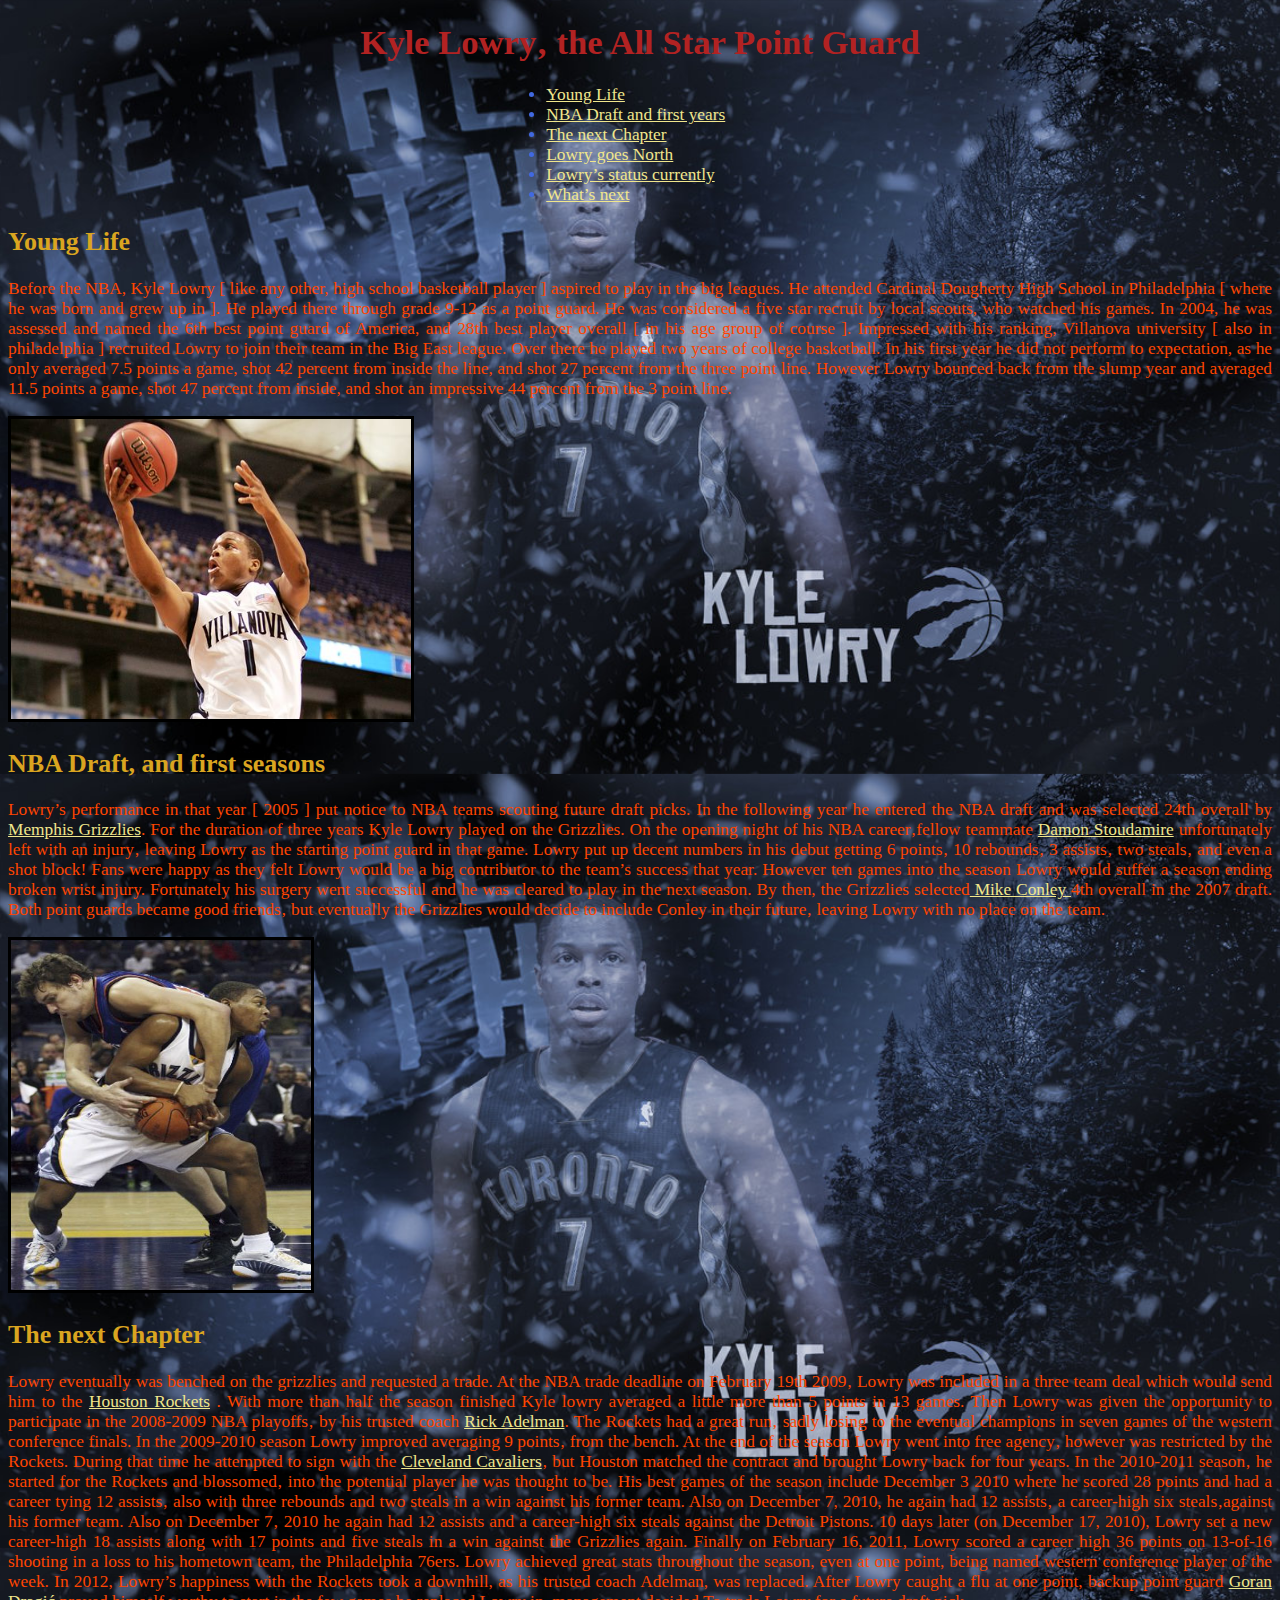
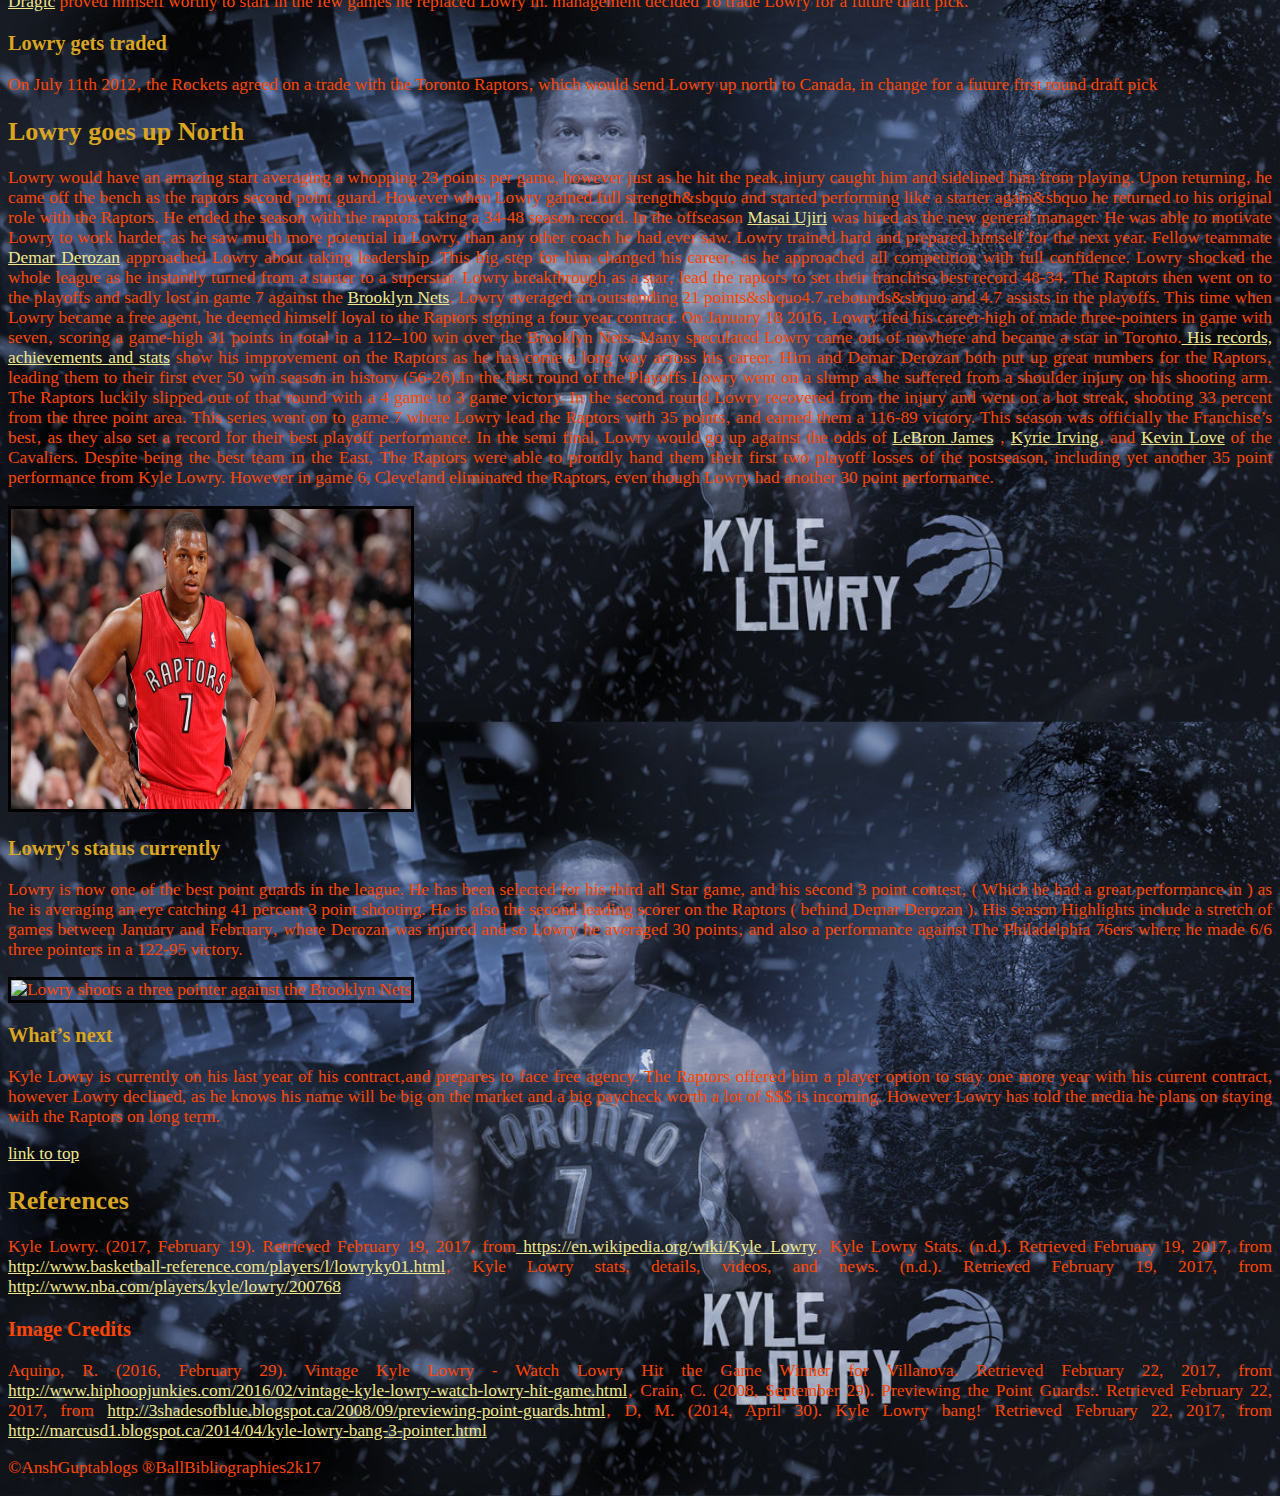
==== index.html @ 6f5053eb "Add files via upload" ====
<!doctype html>
<html lang="en-US">
	<head>
		<meta charset="UTF-8">
		<title> Kyle Lowry</title>
		<link rel="stylesheet" type="text/css" href="basic.css" />
	</head>
	<body>
		<h1 id="h1"> Kyle Lowry&sbquo; the All Star Point Guard </h1>
		<ul id="top"> 
			<li> <a href="#young-life">Young Life</a> </li>
			<li> <a href="#NBA-Draft"> NBA Draft and first years</a> </li>
			<li> <a href="#New-chapter"> The next Chapter</a> </li>
			<li> <a href="#wetheNorth"> Lowry goes North</a> </li>
			<li> <a href="#current-status"> Lowry&rsquo;s status currently</a> </li>
			<li> <a href="#Next"> What&rsquo;s next</a> </li>
		</ul> 
	    <h2 class="center"	id="young-life"> Young Life</h2>
		<p> Before the NBA, Kyle Lowry &#91; like any other, high school basketball player &#93; aspired to play in the big leagues. He attended Cardinal Dougherty High School in Philadelphia &#91; where he was born and grew up in &#93;. He played there through grade 9-12 as a point guard. He was considered a five star recruit by local scouts, who watched his games. In 2004, he was assessed and named the 6th best point guard of America, and 28th best player overall &#91; in his age group of course &#93;. Impressed with his ranking, Villanova university &#91; also in philadelphia &#93; recruited Lowry to join their team in the Big East league. Over there he played two years of college basketball. In his first year he did not perform to expectation, as he only averaged 7.5 points a game, shot 42 percent from inside the line, and shot 27 percent from the three point line. However Lowry bounced back from the slump year  and averaged 11.5 points a game, shot 47 percent from inside, and shot an impressive 44 percent from the 3 point line.</p>
	    <img src="lowrynova.jpg" width="400"	height="300"	alt="lowry goes for a shot in a game with Villanova"/>
		<h2 class="center"	id="NBA-Draft"> NBA Draft, and first seasons</h2>
		<p>Lowry&rsquo;s performance in that year &#91; 2005 &#93; put notice to NBA teams scouting future draft picks. In the following year he entered the NBA draft and was selected 24th overall by <a href="https://en.wikipedia.org/wiki/Memphis_Grizzlies">Memphis Grizzlies</a>. For the duration of three years Kyle Lowry played on the Grizzlies. On the opening night of his NBA career&sbquo;fellow teammate <a href="https://en.wikipedia.org/wiki/Damon_Stoudamire"> Damon Stoudamire</a> 	unfortunately left with an injury&sbquo; leaving Lowry as the starting point guard in that game. Lowry put up decent numbers in his debut getting 6 points&sbquo; 10 rebounds&sbquo; 3 assists&sbquo; two steals&sbquo; and even a shot block&#33; Fans were happy as they felt Lowry would be a big contributor to the team’s success that year. However ten games into the season Lowry would suffer a season ending broken wrist injury. Fortunately his surgery went successful and he was cleared to play in the next season. By then, the Grizzlies selected<a href="https://en.wikipedia.org/wiki/Mike_Conley_Jr."> Mike Conley 	</a> 4th overall in the 2007 draft. Both point guards became good friends&sbquo; but eventually the Grizzlies would decide to include Conley in their future&sbquo; leaving Lowry with no place on the team.</p>
		<img src="1162455713_740215_0000000000_noticia_normal.jpg"	width="300"	height="350"	alt="lowry keeps the ball away from an opponent attempting to steal it"/>
		<h2 class="center"	id="New-chapter"> The next Chapter</h2>
		<p> Lowry eventually was benched on the grizzlies and requested a trade. At the NBA trade deadline on February 19th 2009&sbquo; Lowry was included in a three team deal which would send him to the <a href="https://en.wikipedia.org/wiki/Houston_Rockets"> Houston Rockets</a> . With more than half the season finished Kyle lowry averaged a little more than 5 points in 13 games. Then Lowry was given the opportunity to participate in the 2008-2009 NBA playoffs&sbquo; by his trusted coach 	<a href="https://en.wikipedia.org/wiki/Rick_Adelman"> Rick Adelman</a>. The Rockets had a great run&sbquo; sadly losing to the eventual champions in seven games of the western conference finals. In the 2009-2010 season Lowry improved averaging 9 points&sbquo; from the bench. At the end of the season Lowry went into free agency&sbquo; however was restricted by the Rockets. During that time he attempted to sign with the <a href="https://en.wikipedia.org/wiki/Cleveland_Cavaliers"> Cleveland Cavaliers</a>&sbquo; but Houston matched the contract and brought Lowry back for four years. In the 2010-2011 season&sbquo; he started for the Rockets and blossomed&sbquo; into the potential player he was thought to be. His best games of the season include December 3 2010 where he scored 28 points and had a career tying 12 assists&sbquo; also with three rebounds and two steals in a win against his former team. Also on December 7, 2010, he again had 12 assists&sbquo; a career-high six steals&sbquo;against his former team. Also on December	7&sbquo;  2010	he again had 12 assists and a career-high six steals against the Detroit Pistons. 10 days later (on December 17, 2010), Lowry set a new career-high 18 assists along with 17 points and five steals in a win against the Grizzlies again. Finally on February 16, 2011, Lowry scored a career	high 36 points on 13-of-16 shooting in a loss to his hometown team, the Philadelphia 76ers. Lowry achieved great stats throughout the season, even at one point, being named western conference player of the week. In 2012, Lowry’s happiness with the Rockets took a downhill, as his trusted coach Adelman, was replaced. After	Lowry caught a flu at one point, backup point guard <a href="https://en.wikipedia.org/wiki/Goran_Dragi%C4%87"> Goran Dragić</a> proved himself worthy to start in the few games he replaced Lowry in. management decided To trade Lowry for a future draft pick.</p>
		<h3 class="center">Lowry gets traded</h3>
		<p> On July 11th 2012&sbquo; the Rockets agreed on a trade with the Toronto Raptors&sbquo; which would send Lowry up north to Canada, in change for a future first round draft pick</p>
		<h2	class="center"	id="wetheNorth">  Lowry goes up North</h2>
		<p> Lowry would have an amazing start averaging a whopping 23 points per game, however just as he hit the peak&sbquo;injury caught him and sidelined him from playing. Upon returning&sbquo; he came off the bench as the raptors second point guard. However when Lowry gained full strength&sbquo and started performing like a starter again&sbquo he returned to his original role with the Raptors. He ended the season with the raptors taking a 34-48 season record. In the offseason <a href="https://en.wikipedia.org/wiki/Masai_Ujiri"> Masai Ujiri</a> was hired as the new general manager. He was able to motivate Lowry to work harder, as he saw much more potential in Lowry, than any other coach he had ever saw. Lowry trained hard and prepared himself for the next year. Fellow teammate <a href="https://en.wikipedia.org/wiki/DeMar_DeRozan"> Demar Derozan</a> approached Lowry about taking leadership. This big step for him changed his career&sbquo; as he approached all competition with full confidence. Lowry shocked the whole league as he instantly turned from a starter to a superstar. Lowry breakthrough as a star&sbquo; lead the raptors to set their franchise best record 48-34. The Raptors then went on to the playoffs and sadly lost in game 7 against the <a href="https://en.wikipedia.org/wiki/Brooklyn_Nets">  Brooklyn Nets</a>. Lowry averaged an outstanding 21 points&sbquo4.7 rebounds&sbquo and 4.7 assists in the playoffs. This time when Lowry became a free agent, he deemed himself loyal to the Raptors signing a four year contract. On January 18 2016&sbquo; Lowry tied his career-high of made three-pointers in game with seven&sbquo; scoring a game-high 31 points in total in a 112–100 win over the Brooklyn Nets. Many speculated Lowry came out of nowhere and became a star in Toronto.<a href="index..html"> His records, achievements and stats</a>  show his improvement on the Raptors as he has come a long way across his career. Him and Demar Derozan both put up great numbers for the Raptors&sbquo; leading them to their first ever 50 win season in history (56-26).In the first round of the Playoffs Lowry went on a slump as he suffered from a shoulder injury on his shooting arm. The Raptors luckily slipped out of that round with a 4 game to 3 game victory. In the second round Lowry recovered from the injury and went on a hot streak, shooting 33 percent from the three point area. This series went on to game 7 where Lowry lead the Raptors with 35 points&sbquo; and earned them a 116-89 victory. This season was officially the Franchise&rsquo;s  best&sbquo; as they also set a  record for their best playoff performance. In the semi final, Lowry would go up against the odds of <a href="https://en.wikipedia.org/wiki/LeBron_James"> LeBron James</a> &sbquo; <a href="https://en.wikipedia.org/wiki/Kyrie_Irving"> Kyrie Irving</a>&sbquo; and <a href="https://en.wikipedia.org/wiki/Kevin_Love"> Kevin Love</a> of the Cavaliers. Despite being the best team in the East, The Raptors were able to proudly hand them their first two playoff losses of the postseason, including yet another 35 point performance from Kyle Lowry. However in game 6, Cleveland eliminated the Raptors, even though Lowry had another 30 point performance.</p>
        <img src="lowrytop.jpg"	width="400"	height="300"	alt="Lowry cladding a Raptors jersey in his first season with Toronto"/>
		<h3 class="center"	id="current-status"> Lowry's status currently</h3>
        <p>  Lowry is now one of the best point guards in the league. He has been selected for his third all Star game, and his second 3 point contest&sbquo; &#40; Which he had a great performance in &#41; as he is averaging an eye catching 41 percent 3 point shooting. He is also the second leading scorer on the Raptors &#40; behind Demar Derozan &#41;. His season Highlights include a stretch of games between January and February&sbquo; where Derozan was injured and so Lowry he averaged 30 points&sbquo; and also a performance against The Philadelphia 76ers where he made 6/6 three pointers  in a 122-95 victory. </p>
		<img src="lo.gif" width="400" height="300"	alt="Lowry shoots a three pointer against the Brooklyn Nets"/>
		<h3	class="center"	id="Next"> What&rsquo;s next</h3>
        <p>   Kyle Lowry is currently on his last year of his contract&sbquo;and prepares to face free agency. The Raptors offered him a player option to stay one more year with his current contract, however Lowry declined, as he knows his name will be big on the market and a big paycheck worth a lot of &#36;&#36;&#36;	is incoming. However Lowry has told the media he plans on staying with the Raptors on long term.</p>
		<p><a href="#top">link to top</a></p> 
  	    <h2 class="center">References</h2>
		<p>Kyle Lowry. (2017, February 19). Retrieved February 19, 2017, from<a href="https://en.wikipedia.org/wiki/Kyle_Lowry">	https://en.wikipedia.org/wiki/Kyle_Lowry</a>&sbquo;	 Kyle Lowry Stats. (n.d.). Retrieved February 19, 2017, from<a href="http://www.basketball-reference.com/players/l/lowryky01.html">	 http://www.basketball-reference.com/players/l/lowryky01.html</a>&sbquo;	 Kyle Lowry stats, details, videos, and news. (n.d.). Retrieved February 19, 2017, from	<a href="http://www.nba.com/players/kyle/lowry/200768">  http://www.nba.com/players/kyle/lowry/200768</a></p>
		<h3>Image Credits</h3>
		<p>Aquino, R. (2016, February 29). Vintage Kyle Lowry - Watch Lowry Hit the Game Winner for Villanova. Retrieved February 22, 2017, from <a href="http://www.hiphoopjunkies.com/2016/02/vintage-kyle-lowry-watch-lowry-hit-game.html">	http://www.hiphoopjunkies.com/2016/02/vintage-kyle-lowry-watch-lowry-hit-game.html</a>&sbquo; 		 Crain, C. (2008, September 29). Previewing the Point Guards:. Retrieved February 22, 2017, from <a href="http://3shadesofblue.blogspot.ca/2008/09/previewing-point-guards.html">	http://3shadesofblue.blogspot.ca/2008/09/previewing-point-guards.html</a>&sbquo;   D, M. (2014, April 30). Kyle Lowry bang! Retrieved February 22, 2017, from <a href="http://marcusd1.blogspot.ca/2014/04/kyle-lowry-bang-3-pointer.html">	http://marcusd1.blogspot.ca/2014/04/kyle-lowry-bang-3-pointer.html</a>
		<p> &copy;AnshGuptablogs	 &reg;BallBibliographies2k17 </p>
	</body>
</html>
---- basic.css ----
body
{
	text-align:justify;
	font-size:13pt;
	color:orangered;
	font-family:cursive;
	background-image: url("kyle_lowry_wallpaper_by_bjens-d8bwfqz.jpg");
	background-repeat:repeat-y;
	background-size:100% 25%;
	
	
}




ul
{
	color:royalblue;
	width:18%;
	margin:auto;
	
}



#h1
{
	font-size:26pt;
	color:firebrick;
	text-align:center;
	
}

.center
{
	color:goldenrod;
	text-align:justify;
}

a:link
{
	color:khaki;
}

a:visited
{
	color:lightsalmon
}

a:hover
{
	color:white;
}

a:active
{
	color:black;
}

img
{
	border-color:black;
	border-width:medium;
	border-style:solid;
}
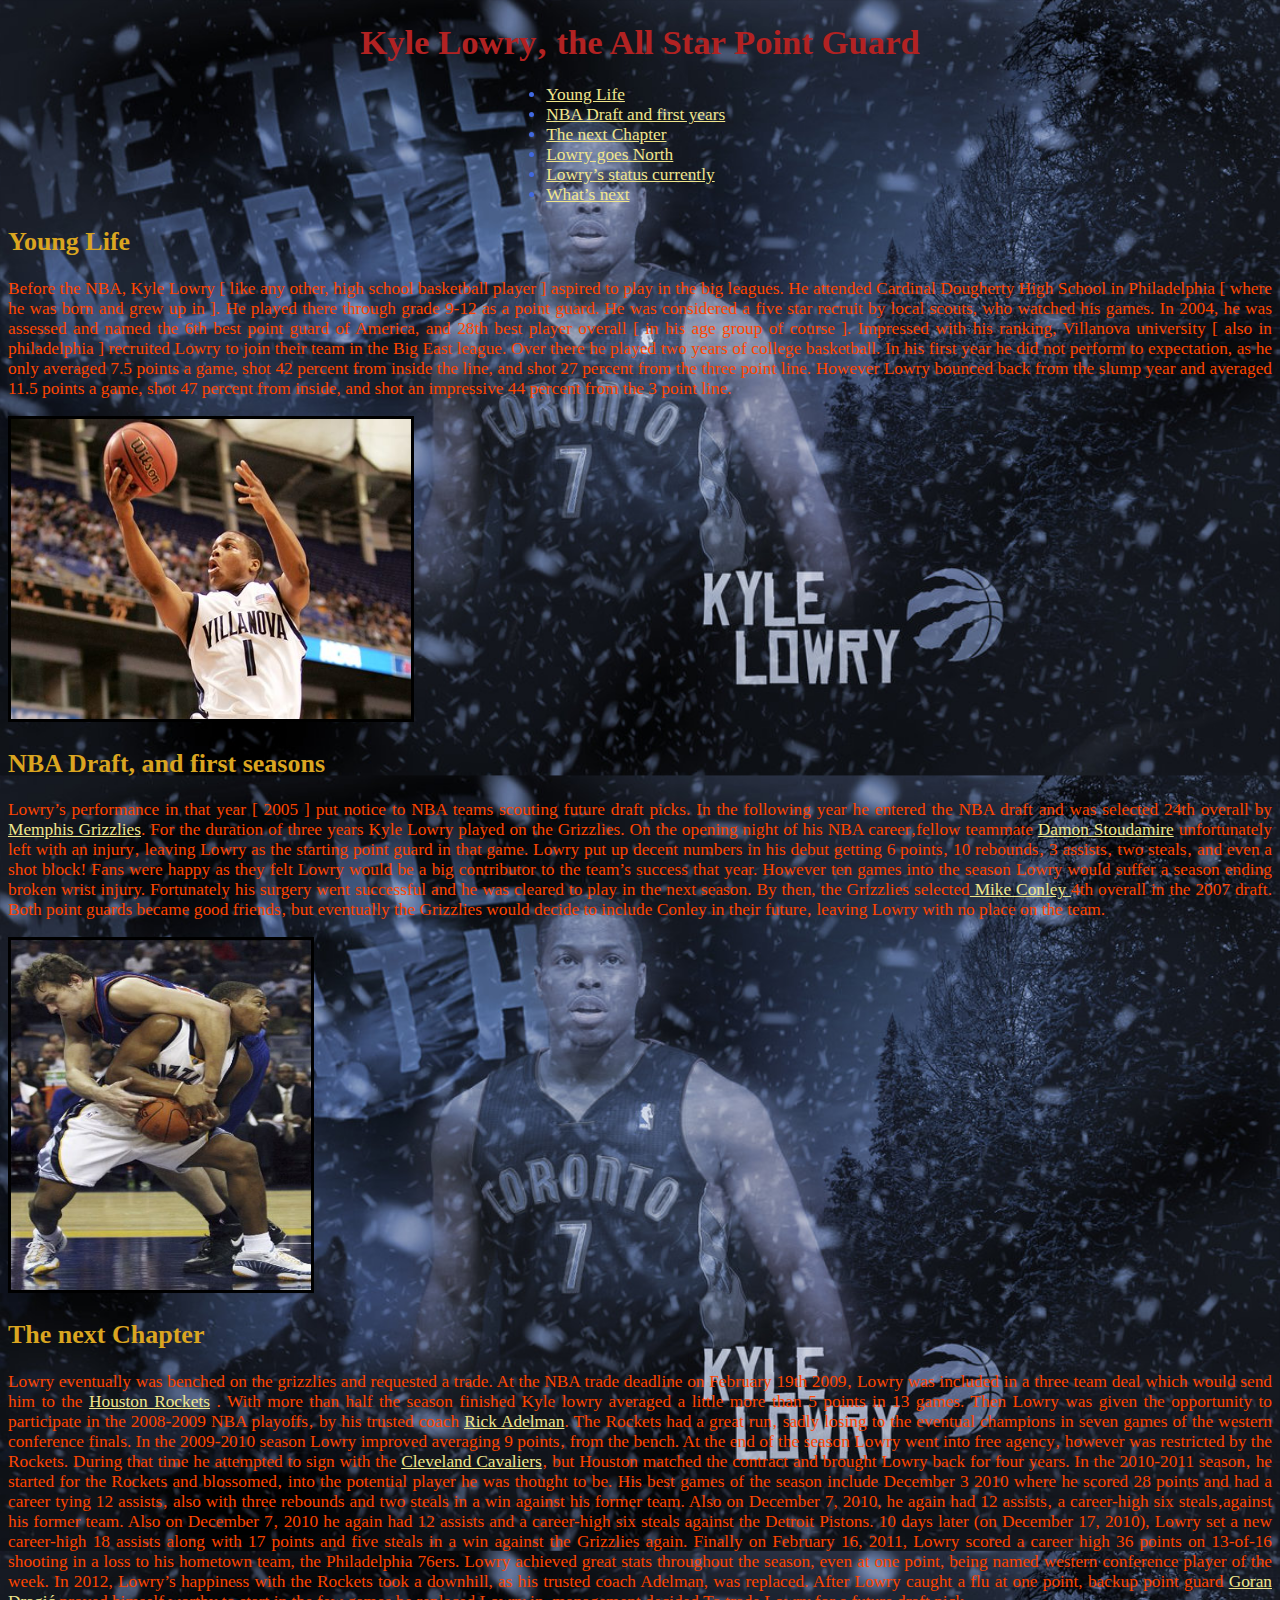
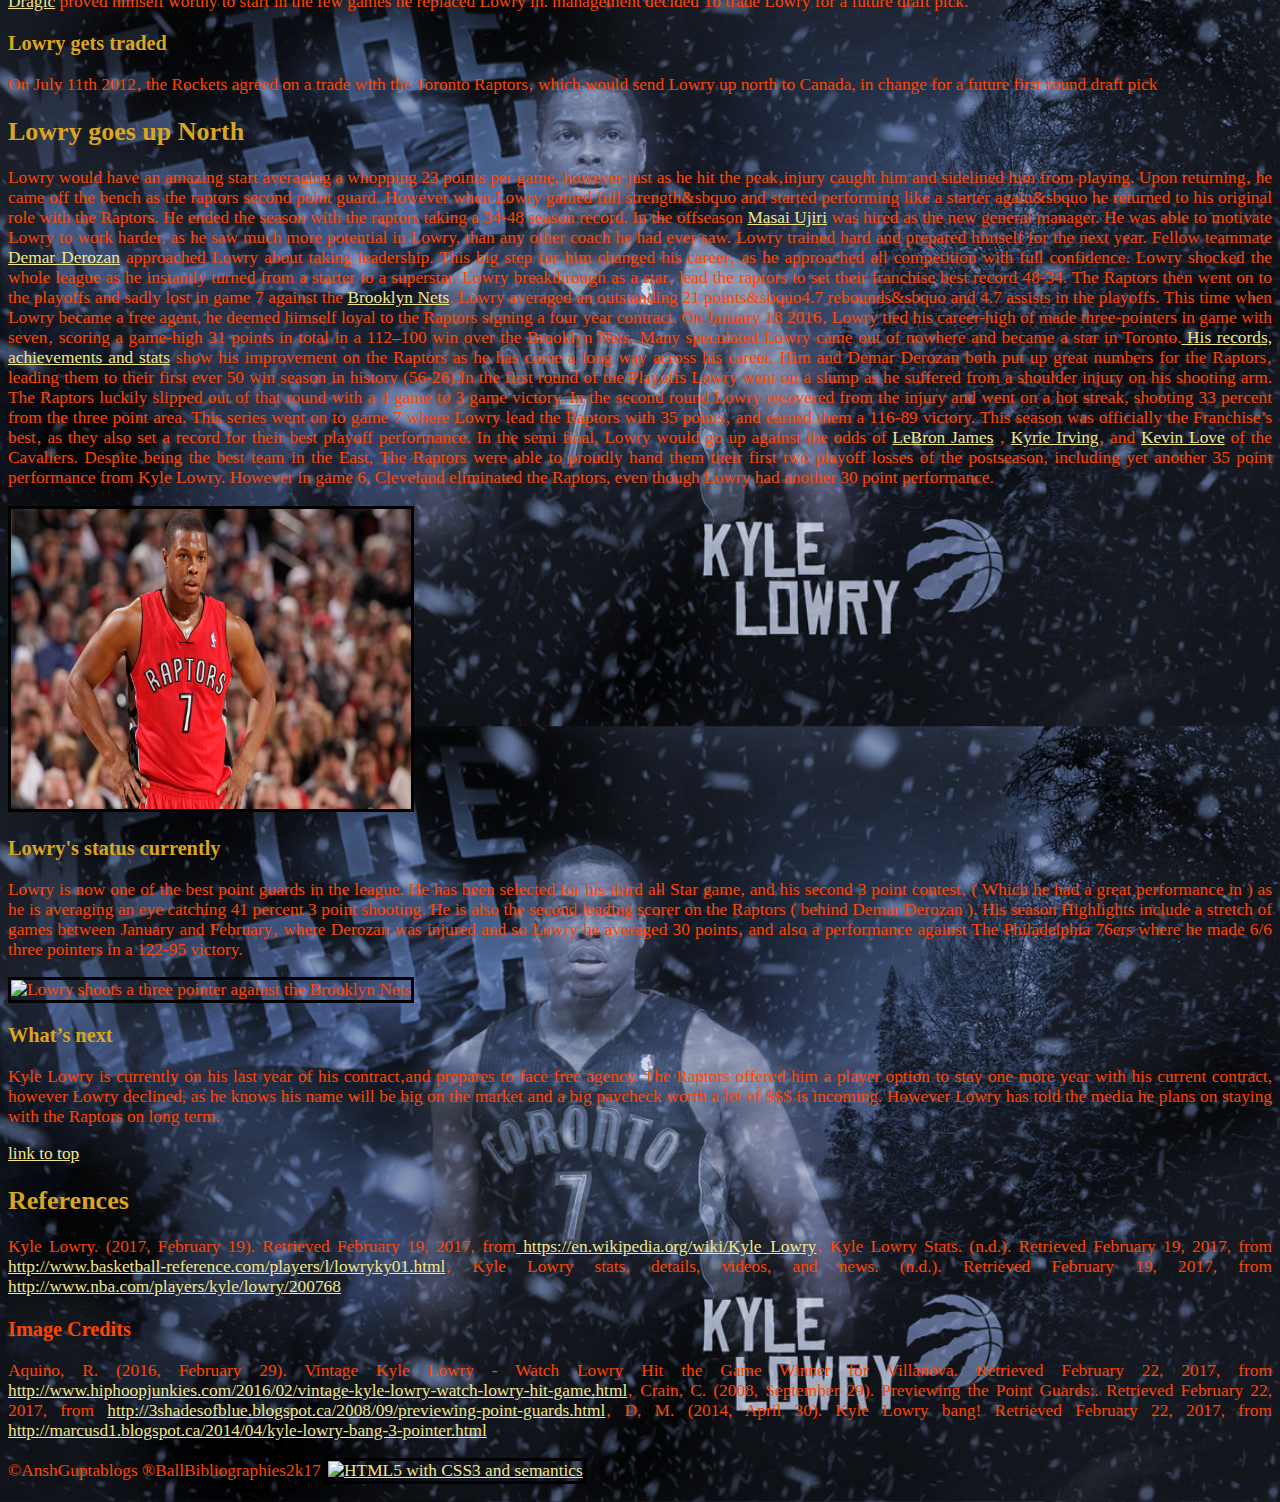
==== commit 350a9f98: "Add files via upload" ====
--- a/index.html
+++ b/index.html
@@ -1,6 +1,7 @@
 <!doctype html>
 <html lang="en-US">
 	<head>
+	<!--Indent all nested tags and elements-->
 		<meta charset="UTF-8">
 		<title> Kyle Lowry</title>
 		<link rel="stylesheet" type="text/css" href="basic.css" />
@@ -26,7 +27,7 @@
 		<h3 class="center">Lowry gets traded</h3>
 		<p> On July 11th 2012&sbquo; the Rockets agreed on a trade with the Toronto Raptors&sbquo; which would send Lowry up north to Canada, in change for a future first round draft pick</p>
 		<h2	class="center"	id="wetheNorth">  Lowry goes up North</h2>
-		<p> Lowry would have an amazing start averaging a whopping 23 points per game, however just as he hit the peak&sbquo;injury caught him and sidelined him from playing. Upon returning&sbquo; he came off the bench as the raptors second point guard. However when Lowry gained full strength&sbquo and started performing like a starter again&sbquo he returned to his original role with the Raptors. He ended the season with the raptors taking a 34-48 season record. In the offseason <a href="https://en.wikipedia.org/wiki/Masai_Ujiri"> Masai Ujiri</a> was hired as the new general manager. He was able to motivate Lowry to work harder, as he saw much more potential in Lowry, than any other coach he had ever saw. Lowry trained hard and prepared himself for the next year. Fellow teammate <a href="https://en.wikipedia.org/wiki/DeMar_DeRozan"> Demar Derozan</a> approached Lowry about taking leadership. This big step for him changed his career&sbquo; as he approached all competition with full confidence. Lowry shocked the whole league as he instantly turned from a starter to a superstar. Lowry breakthrough as a star&sbquo; lead the raptors to set their franchise best record 48-34. The Raptors then went on to the playoffs and sadly lost in game 7 against the <a href="https://en.wikipedia.org/wiki/Brooklyn_Nets">  Brooklyn Nets</a>. Lowry averaged an outstanding 21 points&sbquo4.7 rebounds&sbquo and 4.7 assists in the playoffs. This time when Lowry became a free agent, he deemed himself loyal to the Raptors signing a four year contract. On January 18 2016&sbquo; Lowry tied his career-high of made three-pointers in game with seven&sbquo; scoring a game-high 31 points in total in a 112–100 win over the Brooklyn Nets. Many speculated Lowry came out of nowhere and became a star in Toronto.<a href="index..html"> His records, achievements and stats</a>  show his improvement on the Raptors as he has come a long way across his career. Him and Demar Derozan both put up great numbers for the Raptors&sbquo; leading them to their first ever 50 win season in history (56-26).In the first round of the Playoffs Lowry went on a slump as he suffered from a shoulder injury on his shooting arm. The Raptors luckily slipped out of that round with a 4 game to 3 game victory. In the second round Lowry recovered from the injury and went on a hot streak, shooting 33 percent from the three point area. This series went on to game 7 where Lowry lead the Raptors with 35 points&sbquo; and earned them a 116-89 victory. This season was officially the Franchise&rsquo;s  best&sbquo; as they also set a  record for their best playoff performance. In the semi final, Lowry would go up against the odds of <a href="https://en.wikipedia.org/wiki/LeBron_James"> LeBron James</a> &sbquo; <a href="https://en.wikipedia.org/wiki/Kyrie_Irving"> Kyrie Irving</a>&sbquo; and <a href="https://en.wikipedia.org/wiki/Kevin_Love"> Kevin Love</a> of the Cavaliers. Despite being the best team in the East, The Raptors were able to proudly hand them their first two playoff losses of the postseason, including yet another 35 point performance from Kyle Lowry. However in game 6, Cleveland eliminated the Raptors, even though Lowry had another 30 point performance.</p>
+		<p> Lowry would have an amazing start averaging a whopping 23 points per game, however just as he hit the peak&sbquo;injury caught him and sidelined him from playing. Upon returning&sbquo; he came off the bench as the raptors second point guard. However when Lowry gained full strength&sbquo and started performing like a starter again&sbquo he returned to his original role with the Raptors. He ended the season with the raptors taking a 34-48 season record. In the offseason <a href="https://en.wikipedia.org/wiki/Masai_Ujiri"> Masai Ujiri</a> was hired as the new general manager. He was able to motivate Lowry to work harder, as he saw much more potential in Lowry, than any other coach he had ever saw. Lowry trained hard and prepared himself for the next year. Fellow teammate <a href="https://en.wikipedia.org/wiki/DeMar_DeRozan"> Demar Derozan</a> approached Lowry about taking leadership. This big step for him changed his career&sbquo; as he approached all competition with full confidence. Lowry shocked the whole league as he instantly turned from a starter to a superstar. Lowry breakthrough as a star&sbquo; lead the raptors to set their franchise best record 48-34. The Raptors then went on to the playoffs and sadly lost in game 7 against the <a href="https://en.wikipedia.org/wiki/Brooklyn_Nets">  Brooklyn Nets</a>. Lowry averaged an outstanding 21 points&sbquo4.7 rebounds&sbquo and 4.7 assists in the playoffs. This time when Lowry became a free agent, he deemed himself loyal to the Raptors signing a four year contract. On January 18 2016&sbquo; Lowry tied his career-high of made three-pointers in game with seven&sbquo; scoring a game-high 31 points in total in a 112–100 win over the Brooklyn Nets. Many speculated Lowry came out of nowhere and became a star in Toronto.<a href="lowrystats.html"> His records, achievements and stats</a>  show his improvement on the Raptors as he has come a long way across his career. Him and Demar Derozan both put up great numbers for the Raptors&sbquo; leading them to their first ever 50 win season in history (56-26).In the first round of the Playoffs Lowry went on a slump as he suffered from a shoulder injury on his shooting arm. The Raptors luckily slipped out of that round with a 4 game to 3 game victory. In the second round Lowry recovered from the injury and went on a hot streak, shooting 33 percent from the three point area. This series went on to game 7 where Lowry lead the Raptors with 35 points&sbquo; and earned them a 116-89 victory. This season was officially the Franchise&rsquo;s  best&sbquo; as they also set a  record for their best playoff performance. In the semi final, Lowry would go up against the odds of <a href="https://en.wikipedia.org/wiki/LeBron_James"> LeBron James</a> &sbquo; <a href="https://en.wikipedia.org/wiki/Kyrie_Irving"> Kyrie Irving</a>&sbquo; and <a href="https://en.wikipedia.org/wiki/Kevin_Love"> Kevin Love</a> of the Cavaliers. Despite being the best team in the East, The Raptors were able to proudly hand them their first two playoff losses of the postseason, including yet another 35 point performance from Kyle Lowry. However in game 6, Cleveland eliminated the Raptors, even though Lowry had another 30 point performance.</p>
         <img src="lowrytop.jpg"	width="400"	height="300"	alt="Lowry cladding a Raptors jersey in his first season with Toronto"/>
 		<h3 class="center"	id="current-status"> Lowry's status currently</h3>
         <p>  Lowry is now one of the best point guards in the league. He has been selected for his third all Star game, and his second 3 point contest&sbquo; &#40; Which he had a great performance in &#41; as he is averaging an eye catching 41 percent 3 point shooting. He is also the second leading scorer on the Raptors &#40; behind Demar Derozan &#41;. His season Highlights include a stretch of games between January and February&sbquo; where Derozan was injured and so Lowry he averaged 30 points&sbquo; and also a performance against The Philadelphia 76ers where he made 6/6 three pointers  in a 122-95 victory. </p>
@@ -38,6 +39,6 @@
 		<p>Kyle Lowry. (2017, February 19). Retrieved February 19, 2017, from<a href="https://en.wikipedia.org/wiki/Kyle_Lowry">	https://en.wikipedia.org/wiki/Kyle_Lowry</a>&sbquo;	 Kyle Lowry Stats. (n.d.). Retrieved February 19, 2017, from<a href="http://www.basketball-reference.com/players/l/lowryky01.html">	 http://www.basketball-reference.com/players/l/lowryky01.html</a>&sbquo;	 Kyle Lowry stats, details, videos, and news. (n.d.). Retrieved February 19, 2017, from	<a href="http://www.nba.com/players/kyle/lowry/200768">  http://www.nba.com/players/kyle/lowry/200768</a></p>
 		<h3>Image Credits</h3>
 		<p>Aquino, R. (2016, February 29). Vintage Kyle Lowry - Watch Lowry Hit the Game Winner for Villanova. Retrieved February 22, 2017, from <a href="http://www.hiphoopjunkies.com/2016/02/vintage-kyle-lowry-watch-lowry-hit-game.html">	http://www.hiphoopjunkies.com/2016/02/vintage-kyle-lowry-watch-lowry-hit-game.html</a>&sbquo; 		 Crain, C. (2008, September 29). Previewing the Point Guards:. Retrieved February 22, 2017, from <a href="http://3shadesofblue.blogspot.ca/2008/09/previewing-point-guards.html">	http://3shadesofblue.blogspot.ca/2008/09/previewing-point-guards.html</a>&sbquo;   D, M. (2014, April 30). Kyle Lowry bang! Retrieved February 22, 2017, from <a href="http://marcusd1.blogspot.ca/2014/04/kyle-lowry-bang-3-pointer.html">	http://marcusd1.blogspot.ca/2014/04/kyle-lowry-bang-3-pointer.html</a>
-		<p> &copy;AnshGuptablogs	 &reg;BallBibliographies2k17 </p>
+		<p> &copy;AnshGuptablogs	&reg;BallBibliographies2k17	    <a href="http://validator.w3.org/check?uri=https://anshgupta10.github.io/home/">  <img src="html5_with_css3_+_semantics.png" width="165" height="64" alt="HTML5 with CSS3 and semantics"> </a>
 	</body>
 </html>
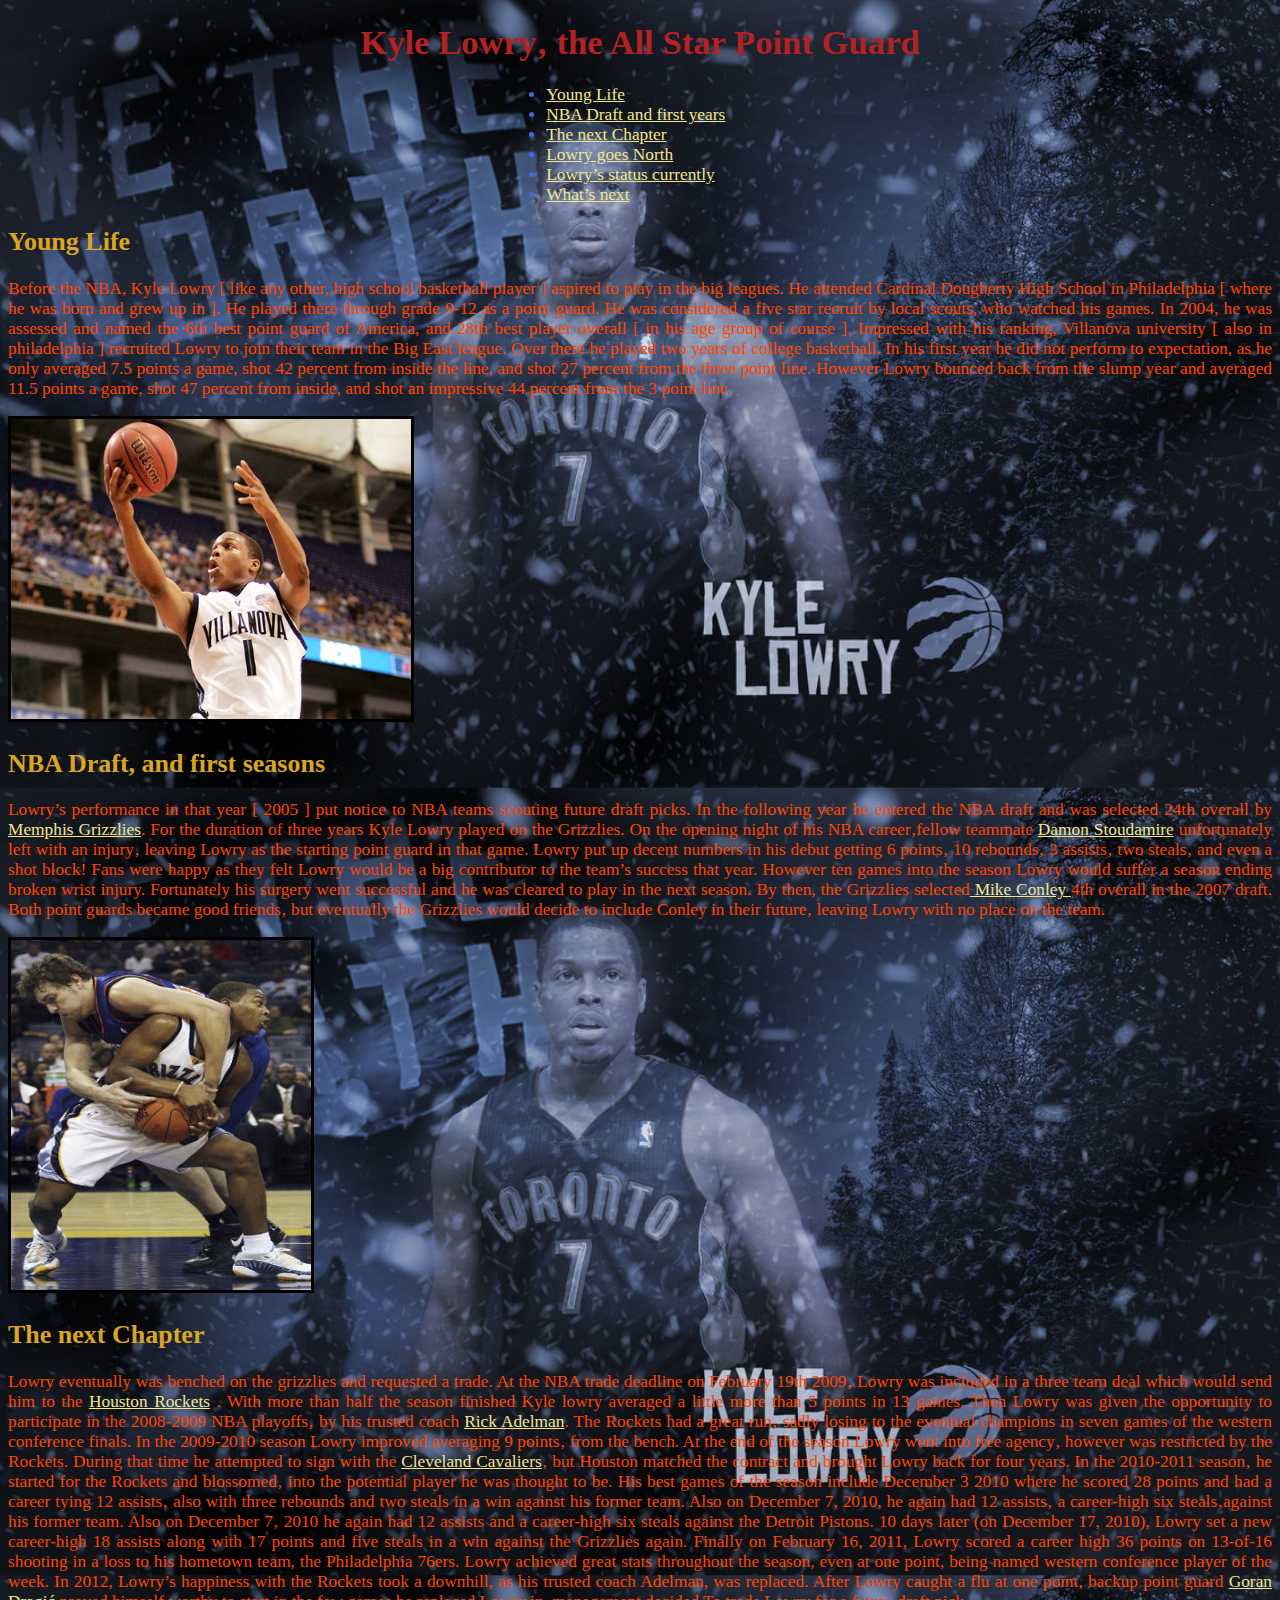
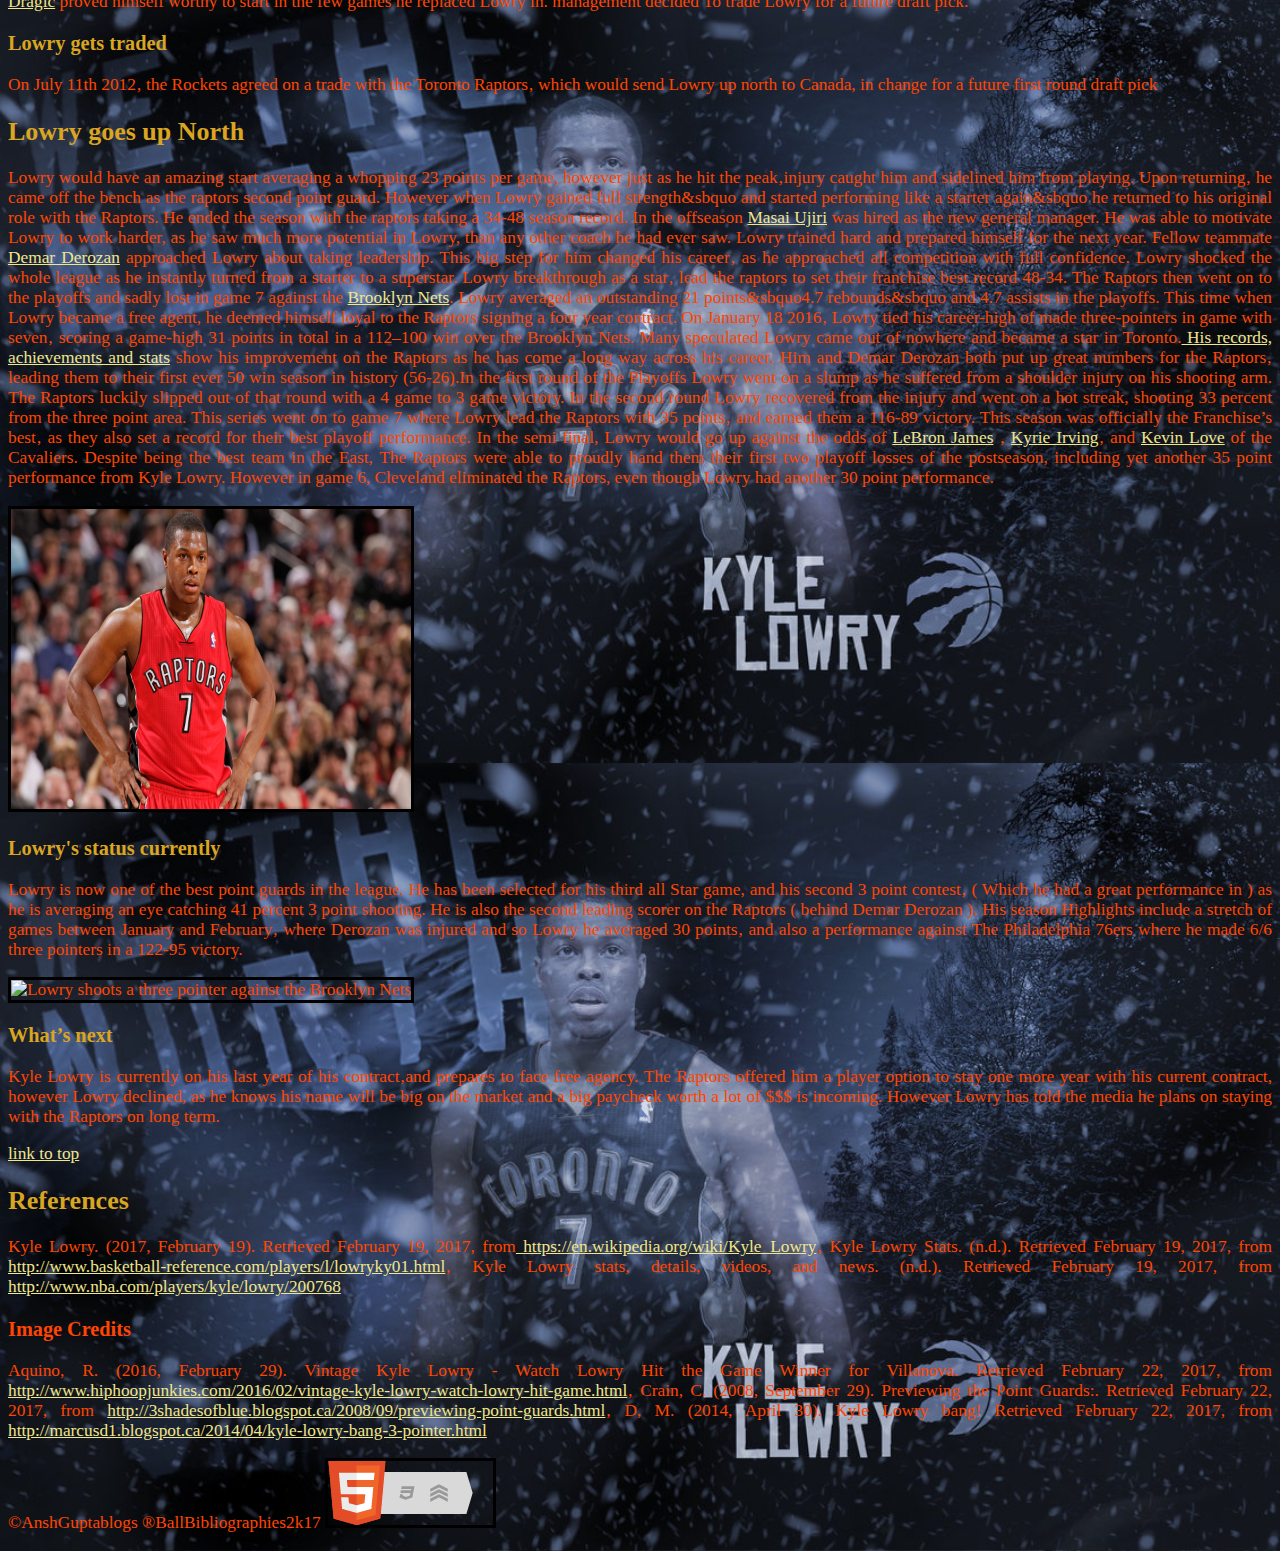
==== commit 4d61868b: "Add files via upload" ====
--- a/index.html
+++ b/index.html
@@ -18,20 +18,20 @@
 		</ul> 
 	    <h2 class="center"	id="young-life"> Young Life</h2>
 		<p> Before the NBA, Kyle Lowry &#91; like any other, high school basketball player &#93; aspired to play in the big leagues. He attended Cardinal Dougherty High School in Philadelphia &#91; where he was born and grew up in &#93;. He played there through grade 9-12 as a point guard. He was considered a five star recruit by local scouts, who watched his games. In 2004, he was assessed and named the 6th best point guard of America, and 28th best player overall &#91; in his age group of course &#93;. Impressed with his ranking, Villanova university &#91; also in philadelphia &#93; recruited Lowry to join their team in the Big East league. Over there he played two years of college basketball. In his first year he did not perform to expectation, as he only averaged 7.5 points a game, shot 42 percent from inside the line, and shot 27 percent from the three point line. However Lowry bounced back from the slump year  and averaged 11.5 points a game, shot 47 percent from inside, and shot an impressive 44 percent from the 3 point line.</p>
-	    <img src="lowrynova.jpg" width="400"	height="300"	alt="lowry goes for a shot in a game with Villanova"/>
+	    <img src="lowrynova.jpg" width="400"	height="300"	alt="lowry goes for a shot in a game with Villanova" class="img"/>
 		<h2 class="center"	id="NBA-Draft"> NBA Draft, and first seasons</h2>
 		<p>Lowry&rsquo;s performance in that year &#91; 2005 &#93; put notice to NBA teams scouting future draft picks. In the following year he entered the NBA draft and was selected 24th overall by <a href="https://en.wikipedia.org/wiki/Memphis_Grizzlies">Memphis Grizzlies</a>. For the duration of three years Kyle Lowry played on the Grizzlies. On the opening night of his NBA career&sbquo;fellow teammate <a href="https://en.wikipedia.org/wiki/Damon_Stoudamire"> Damon Stoudamire</a> 	unfortunately left with an injury&sbquo; leaving Lowry as the starting point guard in that game. Lowry put up decent numbers in his debut getting 6 points&sbquo; 10 rebounds&sbquo; 3 assists&sbquo; two steals&sbquo; and even a shot block&#33; Fans were happy as they felt Lowry would be a big contributor to the team’s success that year. However ten games into the season Lowry would suffer a season ending broken wrist injury. Fortunately his surgery went successful and he was cleared to play in the next season. By then, the Grizzlies selected<a href="https://en.wikipedia.org/wiki/Mike_Conley_Jr."> Mike Conley 	</a> 4th overall in the 2007 draft. Both point guards became good friends&sbquo; but eventually the Grizzlies would decide to include Conley in their future&sbquo; leaving Lowry with no place on the team.</p>
-		<img src="1162455713_740215_0000000000_noticia_normal.jpg"	width="300"	height="350"	alt="lowry keeps the ball away from an opponent attempting to steal it"/>
+		<img src="1162455713_740215_0000000000_noticia_normal.jpg"	width="300"	height="350"	alt="lowry keeps the ball away from an opponent attempting to steal it" class="img"/>
 		<h2 class="center"	id="New-chapter"> The next Chapter</h2>
 		<p> Lowry eventually was benched on the grizzlies and requested a trade. At the NBA trade deadline on February 19th 2009&sbquo; Lowry was included in a three team deal which would send him to the <a href="https://en.wikipedia.org/wiki/Houston_Rockets"> Houston Rockets</a> . With more than half the season finished Kyle lowry averaged a little more than 5 points in 13 games. Then Lowry was given the opportunity to participate in the 2008-2009 NBA playoffs&sbquo; by his trusted coach 	<a href="https://en.wikipedia.org/wiki/Rick_Adelman"> Rick Adelman</a>. The Rockets had a great run&sbquo; sadly losing to the eventual champions in seven games of the western conference finals. In the 2009-2010 season Lowry improved averaging 9 points&sbquo; from the bench. At the end of the season Lowry went into free agency&sbquo; however was restricted by the Rockets. During that time he attempted to sign with the <a href="https://en.wikipedia.org/wiki/Cleveland_Cavaliers"> Cleveland Cavaliers</a>&sbquo; but Houston matched the contract and brought Lowry back for four years. In the 2010-2011 season&sbquo; he started for the Rockets and blossomed&sbquo; into the potential player he was thought to be. His best games of the season include December 3 2010 where he scored 28 points and had a career tying 12 assists&sbquo; also with three rebounds and two steals in a win against his former team. Also on December 7, 2010, he again had 12 assists&sbquo; a career-high six steals&sbquo;against his former team. Also on December	7&sbquo;  2010	he again had 12 assists and a career-high six steals against the Detroit Pistons. 10 days later (on December 17, 2010), Lowry set a new career-high 18 assists along with 17 points and five steals in a win against the Grizzlies again. Finally on February 16, 2011, Lowry scored a career	high 36 points on 13-of-16 shooting in a loss to his hometown team, the Philadelphia 76ers. Lowry achieved great stats throughout the season, even at one point, being named western conference player of the week. In 2012, Lowry’s happiness with the Rockets took a downhill, as his trusted coach Adelman, was replaced. After	Lowry caught a flu at one point, backup point guard <a href="https://en.wikipedia.org/wiki/Goran_Dragi%C4%87"> Goran Dragić</a> proved himself worthy to start in the few games he replaced Lowry in. management decided To trade Lowry for a future draft pick.</p>
 		<h3 class="center">Lowry gets traded</h3>
 		<p> On July 11th 2012&sbquo; the Rockets agreed on a trade with the Toronto Raptors&sbquo; which would send Lowry up north to Canada, in change for a future first round draft pick</p>
 		<h2	class="center"	id="wetheNorth">  Lowry goes up North</h2>
 		<p> Lowry would have an amazing start averaging a whopping 23 points per game, however just as he hit the peak&sbquo;injury caught him and sidelined him from playing. Upon returning&sbquo; he came off the bench as the raptors second point guard. However when Lowry gained full strength&sbquo and started performing like a starter again&sbquo he returned to his original role with the Raptors. He ended the season with the raptors taking a 34-48 season record. In the offseason <a href="https://en.wikipedia.org/wiki/Masai_Ujiri"> Masai Ujiri</a> was hired as the new general manager. He was able to motivate Lowry to work harder, as he saw much more potential in Lowry, than any other coach he had ever saw. Lowry trained hard and prepared himself for the next year. Fellow teammate <a href="https://en.wikipedia.org/wiki/DeMar_DeRozan"> Demar Derozan</a> approached Lowry about taking leadership. This big step for him changed his career&sbquo; as he approached all competition with full confidence. Lowry shocked the whole league as he instantly turned from a starter to a superstar. Lowry breakthrough as a star&sbquo; lead the raptors to set their franchise best record 48-34. The Raptors then went on to the playoffs and sadly lost in game 7 against the <a href="https://en.wikipedia.org/wiki/Brooklyn_Nets">  Brooklyn Nets</a>. Lowry averaged an outstanding 21 points&sbquo4.7 rebounds&sbquo and 4.7 assists in the playoffs. This time when Lowry became a free agent, he deemed himself loyal to the Raptors signing a four year contract. On January 18 2016&sbquo; Lowry tied his career-high of made three-pointers in game with seven&sbquo; scoring a game-high 31 points in total in a 112–100 win over the Brooklyn Nets. Many speculated Lowry came out of nowhere and became a star in Toronto.<a href="lowrystats.html"> His records, achievements and stats</a>  show his improvement on the Raptors as he has come a long way across his career. Him and Demar Derozan both put up great numbers for the Raptors&sbquo; leading them to their first ever 50 win season in history (56-26).In the first round of the Playoffs Lowry went on a slump as he suffered from a shoulder injury on his shooting arm. The Raptors luckily slipped out of that round with a 4 game to 3 game victory. In the second round Lowry recovered from the injury and went on a hot streak, shooting 33 percent from the three point area. This series went on to game 7 where Lowry lead the Raptors with 35 points&sbquo; and earned them a 116-89 victory. This season was officially the Franchise&rsquo;s  best&sbquo; as they also set a  record for their best playoff performance. In the semi final, Lowry would go up against the odds of <a href="https://en.wikipedia.org/wiki/LeBron_James"> LeBron James</a> &sbquo; <a href="https://en.wikipedia.org/wiki/Kyrie_Irving"> Kyrie Irving</a>&sbquo; and <a href="https://en.wikipedia.org/wiki/Kevin_Love"> Kevin Love</a> of the Cavaliers. Despite being the best team in the East, The Raptors were able to proudly hand them their first two playoff losses of the postseason, including yet another 35 point performance from Kyle Lowry. However in game 6, Cleveland eliminated the Raptors, even though Lowry had another 30 point performance.</p>
-        <img src="lowrytop.jpg"	width="400"	height="300"	alt="Lowry cladding a Raptors jersey in his first season with Toronto"/>
+        <img src="lowrytop.jpg"	width="400"	height="300"	alt="Lowry cladding a Raptors jersey in his first season with Toronto"	class="img"/>
 		<h3 class="center"	id="current-status"> Lowry's status currently</h3>
         <p>  Lowry is now one of the best point guards in the league. He has been selected for his third all Star game, and his second 3 point contest&sbquo; &#40; Which he had a great performance in &#41; as he is averaging an eye catching 41 percent 3 point shooting. He is also the second leading scorer on the Raptors &#40; behind Demar Derozan &#41;. His season Highlights include a stretch of games between January and February&sbquo; where Derozan was injured and so Lowry he averaged 30 points&sbquo; and also a performance against The Philadelphia 76ers where he made 6/6 three pointers  in a 122-95 victory. </p>
-		<img src="lo.gif" width="400" height="300"	alt="Lowry shoots a three pointer against the Brooklyn Nets"/>
+		<img src="lo.gif" width="400" height="300"	alt="Lowry shoots a three pointer against the Brooklyn Nets" class="img"/>
 		<h3	class="center"	id="Next"> What&rsquo;s next</h3>
         <p>   Kyle Lowry is currently on his last year of his contract&sbquo;and prepares to face free agency. The Raptors offered him a player option to stay one more year with his current contract, however Lowry declined, as he knows his name will be big on the market and a big paycheck worth a lot of &#36;&#36;&#36;	is incoming. However Lowry has told the media he plans on staying with the Raptors on long term.</p>
 		<p><a href="#top">link to top</a></p> 
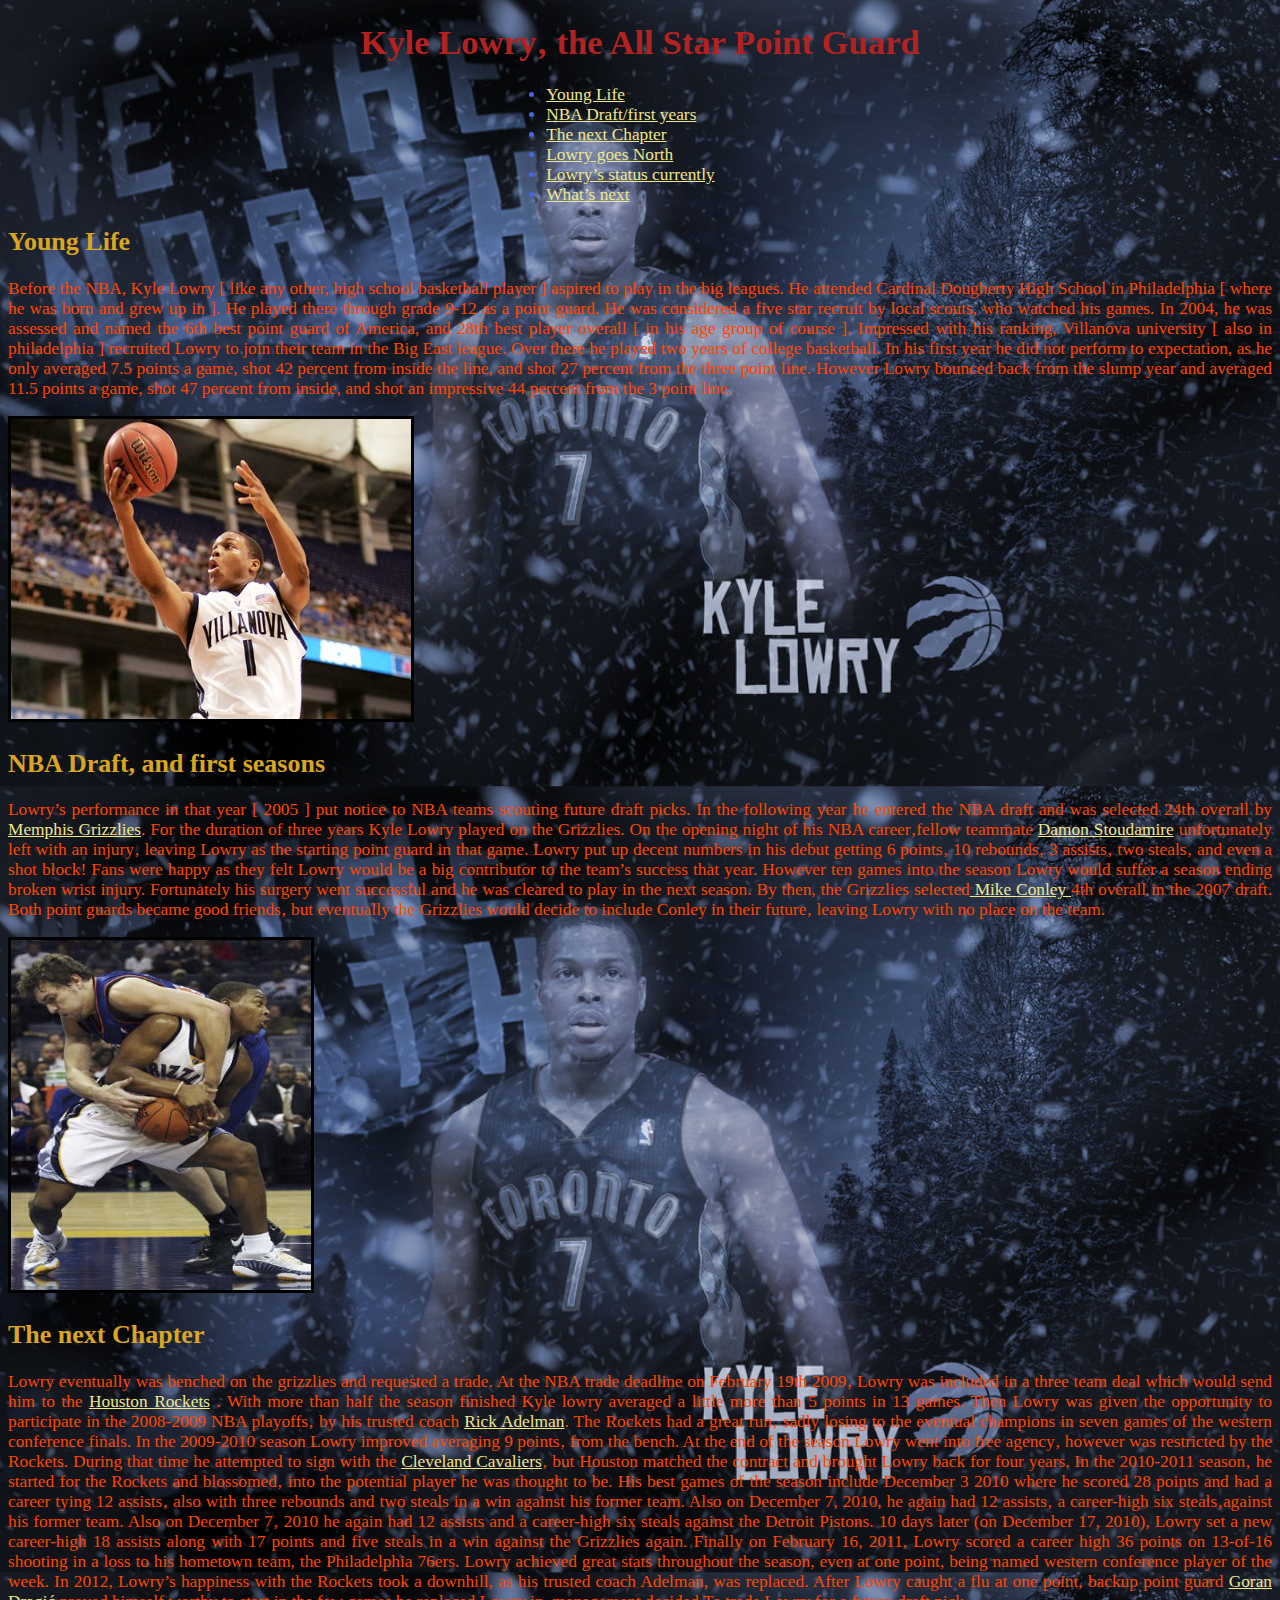
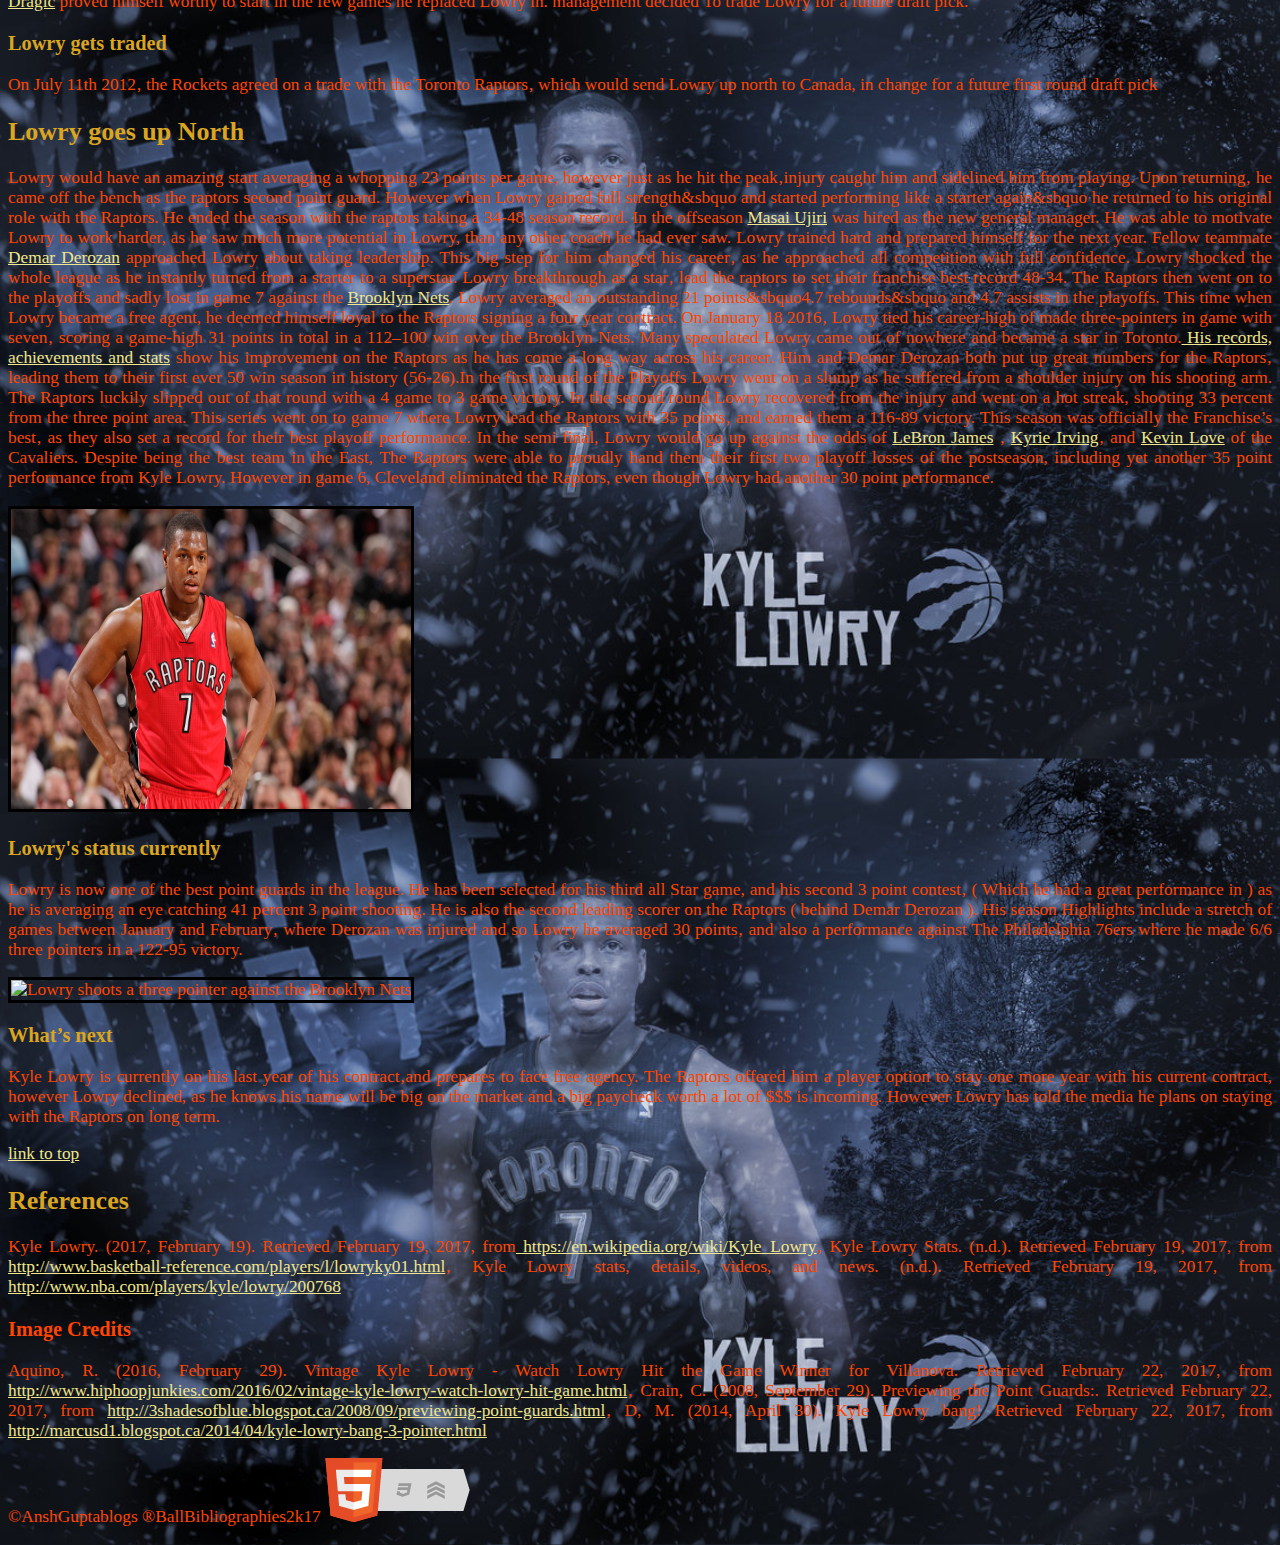
==== commit 07d82508: "Add files via upload" ====
--- a/index.html
+++ b/index.html
@@ -10,7 +10,7 @@
 		<h1 id="h1"> Kyle Lowry&sbquo; the All Star Point Guard </h1>
 		<ul id="top"> 
 			<li> <a href="#young-life">Young Life</a> </li>
-			<li> <a href="#NBA-Draft"> NBA Draft and first years</a> </li>
+			<li> <a href="#NBA-Draft"> NBA Draft/first years</a> </li>
 			<li> <a href="#New-chapter"> The next Chapter</a> </li>
 			<li> <a href="#wetheNorth"> Lowry goes North</a> </li>
 			<li> <a href="#current-status"> Lowry&rsquo;s status currently</a> </li>
--- a/basic.css
+++ b/basic.css
@@ -3,7 +3,7 @@
 	text-align:justify;
 	font-size:13pt;
 	color:orangered;
-	font-family:cursive;
+	font-family:serif;
 	background-image: url("kyle_lowry_wallpaper_by_bjens-d8bwfqz.jpg");
 	background-repeat:repeat-y;
 	background-size:100% 25%;
@@ -11,7 +11,7 @@
 	
 }
 
-
+/*specify sizes using both relative and absolute lengths*/
 
 
 ul
@@ -58,7 +58,7 @@
 	color:black;
 }
 
-img
+.img
 {
 	border-color:black;
 	border-width:medium;
